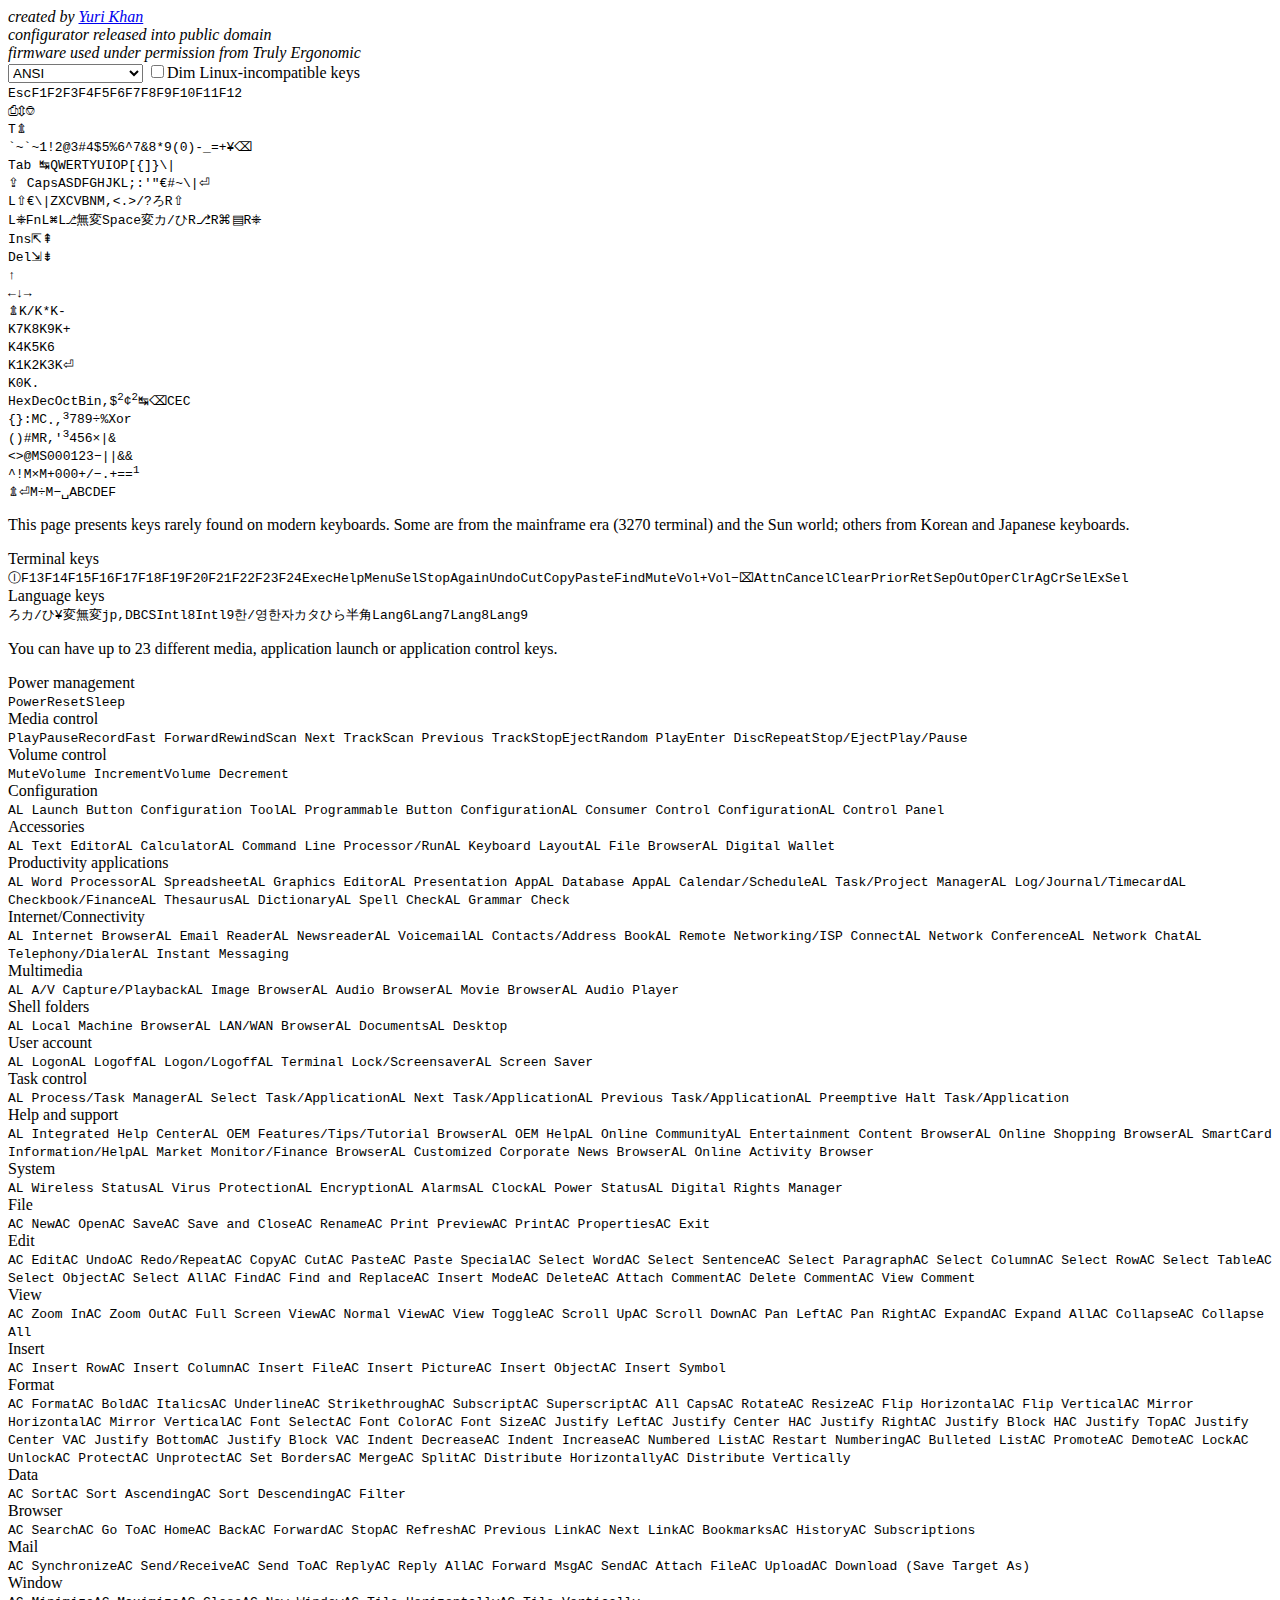
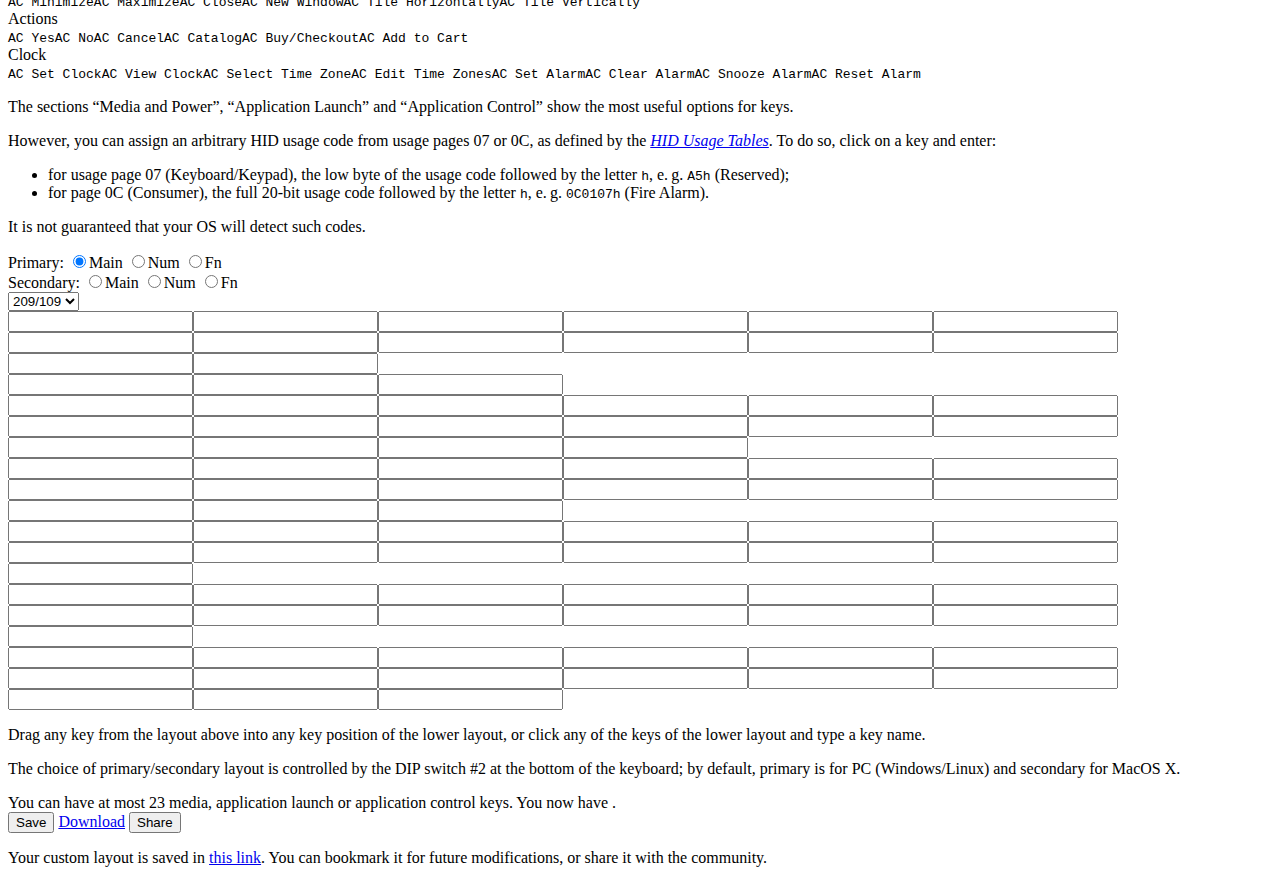
==== configurator/index.html @ a3aaa479 "Change keycode of "半角/全角" key on JIS keyboard" ====
<!DOCTYPE html>
<html>
<head profile="http://www.w3.org/2005/10/profile">
<meta http-equiv="Content-Type" content="text/html; charset=utf-8" />
<title>TrulyErgonomic Configurator — v3yk firmware</title>
<link rel="stylesheet" type="text/css" href="styles.css" />
<link rel="icon" type="image/png" href="favicon.png" />
<script type="text/javascript" src="configurator.js"></script>
</head>
<body>
<address>created by <a href="yuri.v.khan@gmail.com">Yuri Khan</a><br />
configurator released into public domain<br />
firmware used under permission from Truly Ergonomic
</address>

<select id="layout">
	<option value="ansi" selected="selected">ANSI</option>
	<option value="iso">ISO</option>
	<option value="jis">JIS</option>
	<option value="keypad">Keypad</option>
	<option value="rare">Rare keys</option>
	<option value="media">Media and Power</option>
	<option value="al">Application Launch</option>
	<option value="ac">Application Control</option>
	<option value="exotic">Exotic needs</option>
</select>

<label><input type="checkbox" id="warn"/>Dim Linux-incompatible keys</label>

<div id="sources" class="ansi"><div id="warning-wrapper">
	<div id="kbd">
	<div id="fkeys" class="row">
		<div class="main"
			><kbd id="esc" class="dark" data-u="29">Esc</kbd
			><span class="spacer"></span
			><kbd data-u="3A">F1</kbd
			><kbd data-u="3B">F2</kbd
			><kbd data-u="3C">F3</kbd
			><kbd data-u="3D">F4</kbd
			><span class="spacer"></span
			><kbd class="dark" data-u="3E">F5</kbd
			><kbd class="dark" data-u="3F">F6</kbd
			><kbd class="dark" data-u="40">F7</kbd
			><kbd class="dark" data-u="41">F8</kbd
			><span class="spacer"></span
			><kbd data-u="42">F9</kbd
			><kbd data-u="43">F10</kbd
			><kbd data-u="44">F11</kbd
			><kbd data-u="45">F12</kbd
		></div>
		<div class="nav"
			><kbd class="dark" data-u="46">⎙</kbd
			><kbd class="dark" data-u="47">⇳</kbd
			><kbd class="dark" data-u="48">⎊</kbd
		></div>
		<div class="keypad"
			><kbd class="dark" data-u="DE">T⇭</kbd
			><kbd class="dark" data-u="AD"></kbd
			><kbd class="dark" data-u="AE"></kbd
		></div>
	</div>
	<div class="row">
		<div class="main">
			<div><kbd id="grave" class="ansi-iso" data-u="35">`~</kbd
				><kbd id="hankaku" class="dark jis-only" data-u="35">`~</kbd
				><kbd data-u="1E">1!</kbd
				><kbd data-u="1F">2@</kbd
				><kbd data-u="20">3#</kbd
				><kbd data-u="21">4$</kbd
				><kbd data-u="22">5%</kbd
				><kbd data-u="23">6^</kbd
				><kbd data-u="24">7&amp;</kbd
				><kbd data-u="25">8*</kbd
				><kbd data-u="26">9(</kbd
				><kbd data-u="27">0)</kbd
				><kbd data-u="2D">-_</kbd
				><kbd data-u="2E">=+</kbd
				><kbd id="yen" class="jis-only" data-u="89">¥</kbd
				><kbd class="dark" id="bksp" data-u="2A">⌫</kbd
			></div>
			<div><kbd class="dark" id="tab" data-u="2B">Tab ↹</kbd
				><kbd data-u="14">Q</kbd
				><kbd data-u="1A">W</kbd
				><kbd data-u="08">E</kbd
				><kbd data-u="15">R</kbd
				><kbd data-u="17">T</kbd
				><kbd data-u="1C">Y</kbd
				><kbd data-u="18">U</kbd
				><kbd data-u="0C">I</kbd
				><kbd data-u="12">O</kbd
				><kbd data-u="13">P</kbd
				><kbd data-u="2F">[{</kbd
				><kbd data-u="30">]}</kbd
				><kbd id="bksl-ansi" class="ansi-only" data-u="31">\|</kbd
			></div>
			<div><kbd class="dark" id="caps" data-u="39">⇪ Caps</kbd
				><kbd data-u="04">A</kbd
				><kbd data-u="16">S</kbd
				><kbd data-u="07">D</kbd
				><kbd data-u="09">F</kbd
				><kbd data-u="0A">G</kbd
				><kbd data-u="0B">H</kbd
				><kbd data-u="0D">J</kbd
				><kbd data-u="0E">K</kbd
				><kbd data-u="0F">L</kbd
				><kbd data-u="33">;:</kbd
				><kbd data-u="34">'&quot;</kbd
				><kbd id="euro1" class="iso-only" data-u="32">€#~</kbd
				><kbd id="bksl-jis" class="jis-only" data-u="31">\|</kbd
				><kbd class="dark" id="enter" data-u="28">⏎</kbd
			></div>
			<div><kbd class="dark" id="lsh" data-u="E1">L⇧</kbd
				><kbd id="euro2" class="iso-only" data-u="64">€\|</kbd
				><kbd data-u="1D">Z</kbd
				><kbd data-u="1B">X</kbd
				><kbd data-u="06">C</kbd
				><kbd data-u="19">V</kbd
				><kbd data-u="05">B</kbd
				><kbd data-u="11">N</kbd
				><kbd data-u="10">M</kbd
				><kbd data-u="36">,&lt;</kbd
				><kbd data-u="37">.&gt;</kbd
				><kbd data-u="38">/?</kbd
				><kbd id="ro" class="jis-only" data-u="87">ろ</kbd
				><kbd class="dark" id="rsh" data-u="E5">R⇧</kbd
			></div>
			<div
				><kbd class="dark" id="lctrl" data-u="E0">L⎈</kbd
				><kbd class="dark" id="fn" data-u="DF">Fn</kbd
				><kbd class="dark" id="lgui" data-u="E3">L⌘</kbd
				><kbd class="dark" id="lalt" data-u="E2">L⎇</kbd
				><kbd class="dark jis-only" id="muhen" data-u="8B">無変</kbd
				><kbd id="space" data-u="2C">Space</kbd
				><kbd class="dark jis-only" id="hen" data-u="8A">変</kbd
				><kbd class="dark jis-only" id="kana" data-u="88">カ/ひ</kbd
				><kbd class="dark" id="ralt" data-u="E6">R⎇</kbd
				><kbd class="dark" id="rgui" data-u="E7">R⌘</kbd
				><kbd class="dark" id="apps" data-u="65">▤</kbd
				><kbd class="dark" id="rctrl" data-u="E4">R⎈</kbd
			></div>
		</div>
		<div class="nav">
			<div><kbd class="dark" data-u="49">Ins</kbd
				><kbd class="dark" data-u="4A">⇱</kbd
				><kbd class="dark" data-u="4B">⇞</kbd
			></div>
			<div><kbd class="dark" data-u="4C">Del</kbd
				><kbd class="dark" data-u="4D">⇲</kbd
				><kbd class="dark" data-u="4E">⇟</kbd
			></div>
			<div></div>
			<div><kbd class="dark" id="up" data-u="52">↑</kbd
			></div>
			<div><kbd class="dark" data-u="50">←</kbd
				><kbd class="dark" data-u="51">↓</kbd
				><kbd class="dark" data-u="4F">→</kbd
			></div>
		</div>
		<div class="keypad">
			<div><kbd class="dark" data-u="53">⇭</kbd
				><kbd class="dark" data-u="54">K/</kbd
				><kbd class="dark" data-u="55">K*</kbd
				><kbd class="dark" data-u="56">K-</kbd
			></div>
			<div><kbd data-u="5F">K7</kbd
				><kbd data-u="60">K8</kbd
				><kbd data-u="61">K9</kbd
				><kbd class="dark" id="kplus" data-u="57">K+</kbd
			></div>
			<div><kbd data-u="5C">K4</kbd
				><kbd data-u="5D">K5</kbd
				><kbd data-u="5E">K6</kbd
			></div>
			<div><kbd data-u="59">K1</kbd
				><kbd data-u="5A">K2</kbd
				><kbd data-u="5B">K3</kbd
				><kbd class="dark" id="kenter" data-u="58">K⏎</kbd
			></div>
			<div><kbd id="k0" data-u="62">K0</kbd
				><kbd data-u="63">K.</kbd
			></div>
		</div>
	</div></div>
	<div id="keypad">
		<div><kbd class="dark" data-u="DD">Hex</kbd
			><kbd class="dark" data-u="DC">Dec</kbd
			><kbd class="dark" data-u="DB">Oct</kbd
			><kbd class="dark" data-u="DA">Bin</kbd
			><kbd data-u="85">,</kbd
			><kbd data-u="B4">$<sup>2</sup></kbd
			><kbd data-u="B5">¢<sup>2</sup></kbd
			><kbd class="dark" data-u="BA">↹</kbd
			><kbd class="red" data-u="BB">⌫</kbd
			><kbd class="red" data-u="D9">CE</kbd
			><kbd class="red" data-u="D8">C</kbd
		></div>
		<div><kbd data-u="B8">{</kbd
			><kbd data-u="B9">}</kbd
			><kbd data-u="CB">:</kbd
			><kbd class="dark" data-u="D2">MC</kbd
			><kbd data-u="B3">.,<sup>3</sup></kbd
			><kbd data-u="5F">7</kbd
			><kbd data-u="60">8</kbd
			><kbd data-u="61">9</kbd
			><kbd data-u="54">÷</kbd
			><kbd data-u="C4">%</kbd
			><kbd data-u="C2">Xor</kbd
		></div>
		<div><kbd data-u="B6">(</kbd
			><kbd data-u="B7">)</kbd
			><kbd data-u="CC">#</kbd
			><kbd class="dark" data-u="D1">MR</kbd
			><kbd data-u="B2">,'<sup>3</sup></kbd
			><kbd data-u="5C">4</kbd
			><kbd data-u="5D">5</kbd
			><kbd data-u="5E">6</kbd
			><kbd data-u="55">×</kbd
			><kbd data-u="C9">|</kbd
			><kbd data-u="C7">&amp;</kbd
		></div>
		<div><kbd data-u="C5">&lt;</kbd
			><kbd data-u="C6">&gt;</kbd
			><kbd data-u="CE">@</kbd
			><kbd class="dark" data-u="D0">MS</kbd
			><kbd data-u="B1">000</kbd
			><kbd data-u="59">1</kbd
			><kbd data-u="5A">2</kbd
			><kbd data-u="5B">3</kbd
			><kbd data-u="56">−</kbd
			><kbd data-u="CA">||</kbd
			><kbd data-u="C8">&amp;&amp;</kbd
		></div>
		<div><kbd data-u="C3">^</kbd
			><kbd data-u="CF">!</kbd
			><kbd class="dark" data-u="D5">M×</kbd
			><kbd class="dark" data-u="D3">M+</kbd
			><kbd data-u="B0">00</kbd
			><kbd data-u="62">0</kbd
			><kbd data-u="D7">+/−</kbd
			><kbd data-u="63">.</kbd
			><kbd data-u="57">+</kbd
			><kbd data-u="67">=</kbd
			><kbd data-u="86">=<sup>1</sup></kbd
		></div>
		<div><kbd class="dark" data-u="53">⇭</kbd
			><kbd class="dark" data-u="58">⏎</kbd
			><kbd class="dark" data-u="D6">M÷</kbd
			><kbd class="dark" data-u="D4">M−</kbd
			><kbd data-u="CD">␣</kbd
			><kbd data-u="BC">A</kbd
			><kbd data-u="BD">B</kbd
			><kbd data-u="BE">C</kbd
			><kbd data-u="BF">D</kbd
			><kbd data-u="C0">E</kbd
			><kbd data-u="C1">F</kbd
		></div>
	</div>
	<div id="rare">
		<p>This page presents keys rarely found on modern keyboards. Some are from the mainframe era (3270 terminal) and the Sun world; others from Korean and Japanese keyboards.</p>
		<section><header>Terminal keys</header>
		<kbd class="red" data-u="66">Ⓘ</kbd
		><kbd class="dark" data-u="68">F13</kbd
		><kbd class="dark" data-u="69">F14</kbd
		><kbd class="dark" data-u="6A">F15</kbd
		><kbd class="dark" data-u="6B">F16</kbd
		><kbd class="dark" data-u="6C">F17</kbd
		><kbd class="dark" data-u="6D">F18</kbd
		><kbd class="dark" data-u="6E">F19</kbd
		><kbd class="dark" data-u="6F">F20</kbd
		><kbd class="dark" data-u="70">F21</kbd
		><kbd class="dark" data-u="71">F22</kbd
		><kbd class="dark" data-u="72">F23</kbd
		><kbd class="dark" data-u="73">F24</kbd
		><kbd class="dark" data-u="74">Exec</kbd
		><kbd class="dark" data-u="75">Help</kbd
		><kbd class="dark" data-u="76">Menu</kbd
		><kbd class="dark" data-u="77">Sel</kbd
		><kbd class="dark" data-u="78">Stop</kbd
		><kbd class="dark" data-u="79">Again</kbd
		><kbd class="dark" data-u="7A">Undo</kbd
		><kbd class="dark" data-u="7B">Cut</kbd
		><kbd class="dark" data-u="7C">Copy</kbd
		><kbd class="dark" data-u="7D">Paste</kbd
		><kbd class="dark" data-u="7E">Find</kbd
		><kbd class="dark" data-u="7F">Mute</kbd
		><kbd class="dark" data-u="80">Vol+</kbd
		><kbd class="dark" data-u="81">Vol−</kbd
		><kbd class="dark" data-u="99">⌧</kbd
		><kbd class="dark" data-u="9A">Attn</kbd
		><kbd class="dark" data-u="9B">Cancel</kbd
		><kbd class="dark" data-u="9C">Clear</kbd
		><kbd class="dark" data-u="9D">Prior</kbd
		><kbd class="dark" data-u="9E">Ret</kbd
		><kbd class="dark" data-u="9F">Sep</kbd
		><kbd class="dark" data-u="A0">Out</kbd
		><kbd class="dark" data-u="A1">Oper</kbd
		><kbd class="dark" data-u="A2">ClrAg</kbd
		><kbd class="dark" data-u="A3">CrSel</kbd
		><kbd class="dark" data-u="A4">ExSel</kbd
		></section><section><header>Language keys</header>
		<kbd data-u="87">ろ</kbd
		><kbd class="dark" data-u="88">カ/ひ</kbd
		><kbd data-u="89">¥</kbd
		><kbd class="dark" data-u="8A">変</kbd
		><kbd class="dark" data-u="8B">無変</kbd
		><kbd data-u="8C">jp,</kbd
		><kbd class="dark" data-u="8D">DBCS</kbd
		><kbd class="dark" data-u="8E">Intl8</kbd
		><kbd class="dark" data-u="8F">Intl9</kbd
		><kbd class="dark" data-u="90">한/영</kbd
		><kbd class="dark" data-u="91">한자</kbd
		><kbd class="dark" data-u="92">カタ</kbd
		><kbd class="dark" data-u="93">ひら</kbd
		><kbd class="dark" data-u="94">半角</kbd
		><kbd class="dark" data-u="95">Lang6</kbd
		><kbd class="dark" data-u="96">Lang7</kbd
		><kbd class="dark" data-u="97">Lang8</kbd
		><kbd class="dark" data-u="98">Lang9</kbd
		></section>
	</div>
	<div id="media-note">
		<p>You can have up to 23 different media, application launch or application control keys.</p>
	</div>
	<div id="media">
		<section><header>Power management</header>
		<kbd class="red" data-u="0C0030">Power</kbd
		><kbd class="red" data-u="0C0031">Reset</kbd
		><kbd class="red" data-u="0C0032">Sleep</kbd
		></section><section><header>Media control</header>
		<kbd data-u="0C00B0">Play</kbd
		><kbd data-u="0C00B1">Pause</kbd
		><kbd data-u="0C00B2">Record</kbd
		><kbd data-u="0C00B3">Fast Forward</kbd
		><kbd data-u="0C00B4">Rewind</kbd
		><kbd data-u="0C00B5">Scan Next Track</kbd
		><kbd data-u="0C00B6">Scan Previous Track</kbd
		><kbd data-u="0C00B7">Stop</kbd
		><kbd data-u="0C00B8">Eject</kbd
		><kbd data-u="0C00B9">Random Play</kbd
		><kbd data-u="0C00BB">Enter Disc</kbd
		><kbd data-u="0C00BC">Repeat</kbd
		><kbd data-u="0C00CC">Stop/Eject</kbd
		><kbd data-u="0C00CD">Play/Pause</kbd
		></section><section><header>Volume control</header>
		<kbd data-u="0C00E2">Mute</kbd
		><kbd data-u="0C00E9">Volume Increment</kbd
		><kbd data-u="0C00EA">Volume Decrement</kbd
		></section>
	</div>
	<div id="al">
		<section><header>Configuration</header>
		<kbd data-u="0C0181">AL Launch Button Configuration Tool</kbd
		><kbd data-u="0C0182">AL Programmable Button Configuration</kbd
		><kbd data-u="0C0183">AL Consumer Control Configuration</kbd
		><kbd data-u="0C019F">AL Control Panel</kbd
		></section><section><header>Accessories</header>
		<kbd data-u="0C0185">AL Text Editor</kbd
		><kbd data-u="0C0192">AL Calculator</kbd
		><kbd data-u="0C01A0">AL Command Line Processor/Run</kbd
		><kbd data-u="0C01AE">AL Keyboard Layout</kbd
		><kbd data-u="0C01B4">AL File Browser</kbd
		><kbd data-u="0C01BA">AL Digital Wallet</kbd
		></section><section><header>Productivity applications</header>
		<kbd data-u="0C0184">AL Word Processor</kbd
		><kbd data-u="0C0186">AL Spreadsheet</kbd
		><kbd data-u="0C0187">AL Graphics Editor</kbd
		><kbd data-u="0C0188">AL Presentation App</kbd
		><kbd data-u="0C0189">AL Database App</kbd
		><kbd data-u="0C018E">AL Calendar/Schedule</kbd
		><kbd data-u="0C018F">AL Task/Project Manager</kbd
		><kbd data-u="0C0190">AL Log/Journal/Timecard</kbd
		><kbd data-u="0C0191">AL Checkbook/Finance</kbd
		><kbd data-u="0C01A8">AL Thesaurus</kbd
		><kbd data-u="0C01A9">AL Dictionary</kbd
		><kbd data-u="0C01AB">AL Spell Check</kbd
		><kbd data-u="0C01AC">AL Grammar Check</kbd
		></section><section><header>Internet/Connectivity</header>
		<kbd data-u="0C0196">AL Internet Browser</kbd
		><kbd data-u="0C018A">AL Email Reader</kbd
		><kbd data-u="0C018B">AL Newsreader</kbd
		><kbd data-u="0C018C">AL Voicemail</kbd
		><kbd data-u="0C018D">AL Contacts/Address Book</kbd
		><kbd data-u="0C0197">AL Remote Networking/ISP Connect</kbd
		><kbd data-u="0C0198">AL Network Conference</kbd
		><kbd data-u="0C0199">AL Network Chat</kbd
		><kbd data-u="0C019A">AL Telephony/Dialer</kbd
		><kbd data-u="0C01BC">AL Instant Messaging</kbd
		></section><section><header>Multimedia</header>
		<kbd data-u="0C0193">AL A/V Capture/Playback</kbd
		><kbd data-u="0C01B6">AL Image Browser</kbd
		><kbd data-u="0C01B7">AL Audio Browser</kbd
		><kbd data-u="0C01B8">AL Movie Browser</kbd
		><kbd data-u="0C01C6">AL Audio Player</kbd	  
		></section><section><header>Shell folders</header>
		<kbd data-u="0C0194">AL Local Machine Browser</kbd
		><kbd data-u="0C0195">AL LAN/WAN Browser</kbd
		><kbd data-u="0C01A7">AL Documents</kbd
		><kbd data-u="0C01AA">AL Desktop</kbd
		></section><section><header>User account</header>
		<kbd data-u="0C019B">AL Logon</kbd
		><kbd data-u="0C019C">AL Logoff</kbd
		><kbd data-u="0C019D">AL Logon/Logoff</kbd
		><kbd data-u="0C019E">AL Terminal Lock/Screensaver</kbd
		><kbd data-u="0C01B1">AL Screen Saver</kbd
		></section><section><header>Task control</header>
		<kbd data-u="0C01A1">AL Process/Task Manager</kbd
		><kbd data-u="0C01A2">AL Select Task/Application</kbd
		><kbd data-u="0C01A3">AL Next Task/Application</kbd
		><kbd data-u="0C01A4">AL Previous Task/Application</kbd
		><kbd data-u="0C01A5">AL Preemptive Halt Task/Application</kbd
		></section><section><header>Help and support</header>
		<kbd data-u="0C01A6">AL Integrated Help Center</kbd
		><kbd data-u="0C01BD">AL OEM Features/Tips/Tutorial Browser</kbd
		><kbd data-u="0C01BE">AL OEM Help</kbd
		><kbd data-u="0C01BF">AL Online Community</kbd
		><kbd data-u="0C01C0">AL Entertainment Content Browser</kbd
		><kbd data-u="0C01C1">AL Online Shopping Browser</kbd
		><kbd data-u="0C01C2">AL SmartCard Information/Help</kbd
		><kbd data-u="0C01C3">AL Market Monitor/Finance Browser</kbd
		><kbd data-u="0C01C4">AL Customized Corporate News Browser</kbd
		><kbd data-u="0C01C5">AL Online Activity Browser</kbd
		></section><section><header>System</header>
		<kbd data-u="0C01AD">AL Wireless Status</kbd
		><kbd data-u="0C01AF">AL Virus Protection</kbd
		><kbd data-u="0C01B0">AL Encryption</kbd
		><kbd data-u="0C01B2">AL Alarms</kbd
		><kbd data-u="0C01B3">AL Clock</kbd
		><kbd data-u="0C01B5">AL Power Status</kbd
		><kbd data-u="0C01B9">AL Digital Rights Manager</kbd
		></section>
	</div>
	<div id="ac">
		<section><header>File</header>
		<kbd data-u="0C0201">AC New</kbd
		><kbd data-u="0C0202">AC Open</kbd
		><kbd data-u="0C0207">AC Save</kbd
		><kbd data-u="0C0297">AC Save and Close</kbd
		><kbd data-u="0C0298">AC Rename</kbd
		><kbd data-u="0C0267">AC Print Preview</kbd
		><kbd data-u="0C0208">AC Print</kbd
		><kbd data-u="0C0209">AC Properties</kbd
		><kbd data-u="0C0204">AC Exit</kbd
		></section><section><header>Edit</header>
		<kbd data-u="0C023D">AC Edit</kbd
		><kbd data-u="0C021A">AC Undo</kbd
		><kbd data-u="0C0279">AC Redo/Repeat</kbd
		><kbd data-u="0C021B">AC Copy</kbd
		><kbd data-u="0C021C">AC Cut</kbd
		><kbd data-u="0C021D">AC Paste</kbd
		><kbd data-u="0C0268">AC Paste Special</kbd
		><kbd data-u="0C0272">AC Select Word</kbd
		><kbd data-u="0C0273">AC Select Sentence</kbd
		><kbd data-u="0C0274">AC Select Paragraph</kbd
		><kbd data-u="0C0275">AC Select Column</kbd
		><kbd data-u="0C0276">AC Select Row</kbd
		><kbd data-u="0C0277">AC Select Table</kbd
		><kbd data-u="0C0278">AC Select Object</kbd
		><kbd data-u="0C021E">AC Select All</kbd
		><kbd data-u="0C021F">AC Find</kbd
		><kbd data-u="0C0220">AC Find and Replace</kbd
		><kbd data-u="0C0269">AC Insert Mode</kbd
		><kbd data-u="0C026A">AC Delete</kbd
		><kbd data-u="0C026F">AC Attach Comment</kbd
		><kbd data-u="0C0270">AC Delete Comment</kbd
		><kbd data-u="0C0271">AC View Comment</kbd
		></section><section><header>View</header>
		<kbd data-u="0C022D">AC Zoom In</kbd
		><kbd data-u="0C022E">AC Zoom Out</kbd
		><kbd data-u="0C0230">AC Full Screen View</kbd
		><kbd data-u="0C0231">AC Normal View</kbd
		><kbd data-u="0C0232">AC View Toggle</kbd
		><kbd data-u="0C0233">AC Scroll Up</kbd
		><kbd data-u="0C0234">AC Scroll Down</kbd
		><kbd data-u="0C0236">AC Pan Left</kbd
		><kbd data-u="0C0237">AC Pan Right</kbd
		><kbd data-u="0C0263">AC Expand</kbd
		><kbd data-u="0C0264">AC Expand All</kbd
		><kbd data-u="0C0265">AC Collapse</kbd
		><kbd data-u="0C0266">AC Collapse All</kbd
		></section><section><header>Insert</header>
		<kbd data-u="0C0291">AC Insert Row</kbd
		><kbd data-u="0C0292">AC Insert Column</kbd
		><kbd data-u="0C0293">AC Insert File</kbd
		><kbd data-u="0C0294">AC Insert Picture</kbd
		><kbd data-u="0C0295">AC Insert Object</kbd
		><kbd data-u="0C0296">AC Insert Symbol</kbd
		></section><section><header>Format</header>
		<kbd data-u="0C023C">AC Format</kbd
		><kbd data-u="0C023E">AC Bold</kbd
		><kbd data-u="0C023F">AC Italics</kbd
		><kbd data-u="0C0240">AC Underline</kbd
		><kbd data-u="0C0241">AC Strikethrough</kbd
		><kbd data-u="0C0242">AC Subscript</kbd
		><kbd data-u="0C0243">AC Superscript</kbd
		><kbd data-u="0C0244">AC All Caps</kbd
		><kbd data-u="0C0245">AC Rotate</kbd
		><kbd data-u="0C0246">AC Resize</kbd
		><kbd data-u="0C0247">AC Flip Horizontal</kbd
		><kbd data-u="0C0248">AC Flip Vertical</kbd
		><kbd data-u="0C0249">AC Mirror Horizontal</kbd
		><kbd data-u="0C024A">AC Mirror Vertical</kbd
		><kbd data-u="0C024B">AC Font Select</kbd
		><kbd data-u="0C024C">AC Font Color</kbd
		><kbd data-u="0C024D">AC Font Size</kbd
		><kbd data-u="0C024E">AC Justify Left</kbd
		><kbd data-u="0C024F">AC Justify Center H</kbd
		><kbd data-u="0C0250">AC Justify Right</kbd
		><kbd data-u="0C0251">AC Justify Block H</kbd
		><kbd data-u="0C0252">AC Justify Top</kbd
		><kbd data-u="0C0253">AC Justify Center V</kbd
		><kbd data-u="0C0254">AC Justify Bottom</kbd
		><kbd data-u="0C0255">AC Justify Block V</kbd
		><kbd data-u="0C0256">AC Indent Decrease</kbd
		><kbd data-u="0C0257">AC Indent Increase</kbd
		><kbd data-u="0C0258">AC Numbered List</kbd
		><kbd data-u="0C0259">AC Restart Numbering</kbd
		><kbd data-u="0C025A">AC Bulleted List</kbd
		><kbd data-u="0C025B">AC Promote</kbd
		><kbd data-u="0C025C">AC Demote</kbd
		><kbd data-u="0C026B">AC Lock</kbd
		><kbd data-u="0C026C">AC Unlock</kbd
		><kbd data-u="0C026D">AC Protect</kbd
		><kbd data-u="0C026E">AC Unprotect</kbd
		><kbd data-u="0C0290">AC Set Borders</kbd
		><kbd data-u="0C0299">AC Merge</kbd
		><kbd data-u="0C029A">AC Split</kbd
		><kbd data-u="0C029B">AC Distribute Horizontally</kbd
		><kbd data-u="0C029C">AC Distribute Vertically</kbd
		></section><section><header>Data</header>
		<kbd data-u="0C027A">AC Sort</kbd
		><kbd data-u="0C027B">AC Sort Ascending</kbd
		><kbd data-u="0C027C">AC Sort Descending</kbd
		><kbd data-u="0C027D">AC Filter</kbd
		></section><section><header>Browser</header>
		<kbd data-u="0C0221">AC Search</kbd
		><kbd data-u="0C0222">AC Go To</kbd
		><kbd data-u="0C0223">AC Home</kbd
		><kbd data-u="0C0224">AC Back</kbd
		><kbd data-u="0C0225">AC Forward</kbd
		><kbd data-u="0C0226">AC Stop</kbd
		><kbd data-u="0C0227">AC Refresh</kbd
		><kbd data-u="0C0228">AC Previous Link</kbd
		><kbd data-u="0C0229">AC Next Link</kbd
		><kbd data-u="0C022A">AC Bookmarks</kbd
		><kbd data-u="0C022B">AC History</kbd
		><kbd data-u="0C022C">AC Subscriptions</kbd
		></section><section><header>Mail</header>
		<kbd data-u="0C0286">AC Synchronize</kbd
		><kbd data-u="0C0287">AC Send/Receive</kbd
		><kbd data-u="0C0288">AC Send To</kbd
		><kbd data-u="0C0289">AC Reply</kbd
		><kbd data-u="0C028A">AC Reply All</kbd
		><kbd data-u="0C028B">AC Forward Msg</kbd
		><kbd data-u="0C028C">AC Send</kbd
		><kbd data-u="0C028D">AC Attach File</kbd
		><kbd data-u="0C028E">AC Upload</kbd
		><kbd data-u="0C028F">AC Download (Save Target As)</kbd
		></section><section><header>Window</header>
		<kbd data-u="0C0206">AC Minimize</kbd
		><kbd data-u="0C0205">AC Maximize</kbd
		><kbd data-u="0C0203">AC Close</kbd
		><kbd data-u="0C0239">AC New Window</kbd
		><kbd data-u="0C023A">AC Tile Horizontally</kbd
		><kbd data-u="0C023B">AC Tile Vertically</kbd
		></section><section><header>Actions</header>
		<kbd data-u="0C025D">AC Yes</kbd
		><kbd data-u="0C025E">AC No</kbd
		><kbd data-u="0C025F">AC Cancel</kbd
		><kbd data-u="0C0260">AC Catalog</kbd
		><kbd data-u="0C0261">AC Buy/Checkout</kbd
		><kbd data-u="0C0262">AC Add to Cart</kbd
		></section><section><header>Clock</header>
		<kbd data-u="0C027E">AC Set Clock</kbd
		><kbd data-u="0C027F">AC View Clock</kbd
		><kbd data-u="0C0280">AC Select Time Zone</kbd
		><kbd data-u="0C0281">AC Edit Time Zones</kbd
		><kbd data-u="0C0282">AC Set Alarm</kbd
		><kbd data-u="0C0283">AC Clear Alarm</kbd
		><kbd data-u="0C0284">AC Snooze Alarm</kbd
		><kbd data-u="0C0285">AC Reset Alarm</kbd
		></section>
	</div>
	<div id="exotic">
		<p>The sections “Media and Power”, “Application Launch” and “Application Control” show the most useful options for keys.</p>
		<p>However, you can assign an arbitrary HID usage code from usage pages 07 or 0C, as defined by the <a href="http://www.usb.org/developers/docs/hidpage/#Usage_Tables"><cite>HID Usage Tables</cite></a>. To do so, click on a key and enter:</p>
		<ul>
			<li>for usage page 07 (Keyboard/Keypad), the low byte of the usage code followed by the letter <code>h</code>, e.&thinsp;g. <code>A5h</code> (Reserved);</li>
			<li>for page 0C (Consumer), the full 20-bit usage code followed by the letter <code>h</code>, e.&thinsp;g. <code>0C0107h</code> (Fire Alarm).</li>
		</ul>
		<p>It is not guaranteed that your OS will detect such codes.</p>
	</div>
</div></div>
<div id="targets" class="m209"><div id="teck">
	<div id="layer-selector">
		<div id="pc">Primary:
			<label><input type="radio" name="layer" value="0" checked="checked" />Main</label>
			<label><input type="radio" name="layer" value="1" />Num</label>
			<label><input type="radio" name="layer" value="2" />Fn</label>
		</div>
		<div id="mac">Secondary:
			<label><input type="radio" name="layer" value="3" />Main</label>
			<label><input type="radio" name="layer" value="4" />Num</label>
			<label><input type="radio" name="layer" value="5" />Fn</label>
		</div>
		<select id="model">
			<option value="209" selected="selected">209/109</option>
			<option value="207">207</option>
			<option value="105">104/105</option>
		</select>
	</div>
	<div id="t-keys">
	<div id="t-fkeys"
		><input id="t-esc"
		/><span class="spacer"></span
		><input id="t-f1"
		/><input id="t-f2"
		/><input id="t-f3"
		/><input id="t-f4"
		/><span class="spacer"></span
		><input id="t-f5"
		/><input id="t-f6"
		/><input id="t-f7"
		/><input id="t-f8"
		/><span class="spacer"></span
		><input id="t-f9"
		/><input id="t-f10"
		/><input id="t-f11"
		/><input id="t-f12"
		/><span class="spacer"></span
		><input id="t-del"
		/><br
		/><input id="t-caps"
		/><input id="t-fn"
		/><input id="t-num"
	/></div>
	<div class="stagger-0"
		><input id="t-euro2"
		/><input id="t-grave"
		/><input id="t-minus105"
		/><input id="t-1"
		/><input id="t-2"
		/><input id="t-3"
		/><input id="t-4"
		/><input id="t-5"
		/><input id="t-gui"
		/><input id="t-6"
		/><input id="t-7"
		/><input id="t-8"
		/><input id="t-9"
		/><input id="t-0"
		/><input id="t-minus"
		/><input id="t-equal"
	/></div>
	<div class="stagger-1"
		><input id="t-bksl"
		/><input id="t-slash"
		/><input id="t-q"
		/><input id="t-w"
		/><input id="t-e"
		/><input id="t-r"
		/><input id="t-t"
		/><input id="t-hen"
		/><input id="t-y"
		/><input id="t-u"
		/><input id="t-i"
		/><input id="t-o"
		/><input id="t-p"
		/><input id="t-bra"
		/><input id="t-ket"
	/></div>
	<div class="stagger-2"
		><input id="t-lsh"
		/><input id="t-a"
		/><input id="t-s"
		/><input id="t-d"
		/><input id="t-f"
		/><input id="t-g"
		/><input id="t-tab"
		/><input id="t-h"
		/><input id="t-j"
		/><input id="t-k"
		/><input id="t-l"
		/><input id="t-semi"
		/><input id="t-rsh"
	/></div>
	<div class="stagger-2"
		><input id="t-lctrl"
		/><input id="t-z"
		/><input id="t-x"
		/><input id="t-c"
		/><input id="t-v"
		/><input id="t-b"
		/><input id="t-bksp"
		/><input id="t-n"
		/><input id="t-m"
		/><input id="t-comma"
		/><input id="t-dot"
		/><input id="t-quote"
		/><input id="t-rctrl"
	/></div>
	<div
		><input id="t-lblank"
		/><input id="t-lalt"
		/><span class="cross"
			><input id="t-home"
			/><span class="stack"
			><input id="t-pgup"
			/><input id="t-pgdn"
			/></span
			><input id="t-end"
			/></span
		><input id="t-apps"
		/><input id="t-enter"
		/><input id="t-space"
		/><span class="cross"
			><input id="t-left"
			/><span class="stack"
			><input id="t-up"
			/><input id="t-down"
			/></span
			><input id="t-right"
		/></span
		><input id="t-ralt"
		/><input id="t-rblank"
	/></div>
	</div>
</div>
<div id="notes">
	<p>Drag any key from the layout above into any key position of the lower layout, or click any of the keys of the lower layout and type a key name.</p>
	<p>The choice of primary/secondary layout is controlled by the DIP switch #2 at the bottom of the keyboard; by default, primary is for PC (Windows/Linux) and secondary for MacOS X.</p>
</div></div>
<form>
	<div id="too-many-media-keys" class="hidden warning">You can have at most 23 media, application launch or application control keys. You now have <span id="media-key-count"></span>.</div>
	<button id="download">Save</button>
	<a href="#" id="download-link" class="hidden">Download</a>
	<button id="share">Share</button>
	<p id="share-help" class="hidden">Your custom layout is saved in <a href="#" id="share-link">this link</a>. You can bookmark it for future modifications, or share it with the community.</p>
</form>
</body>
</html>
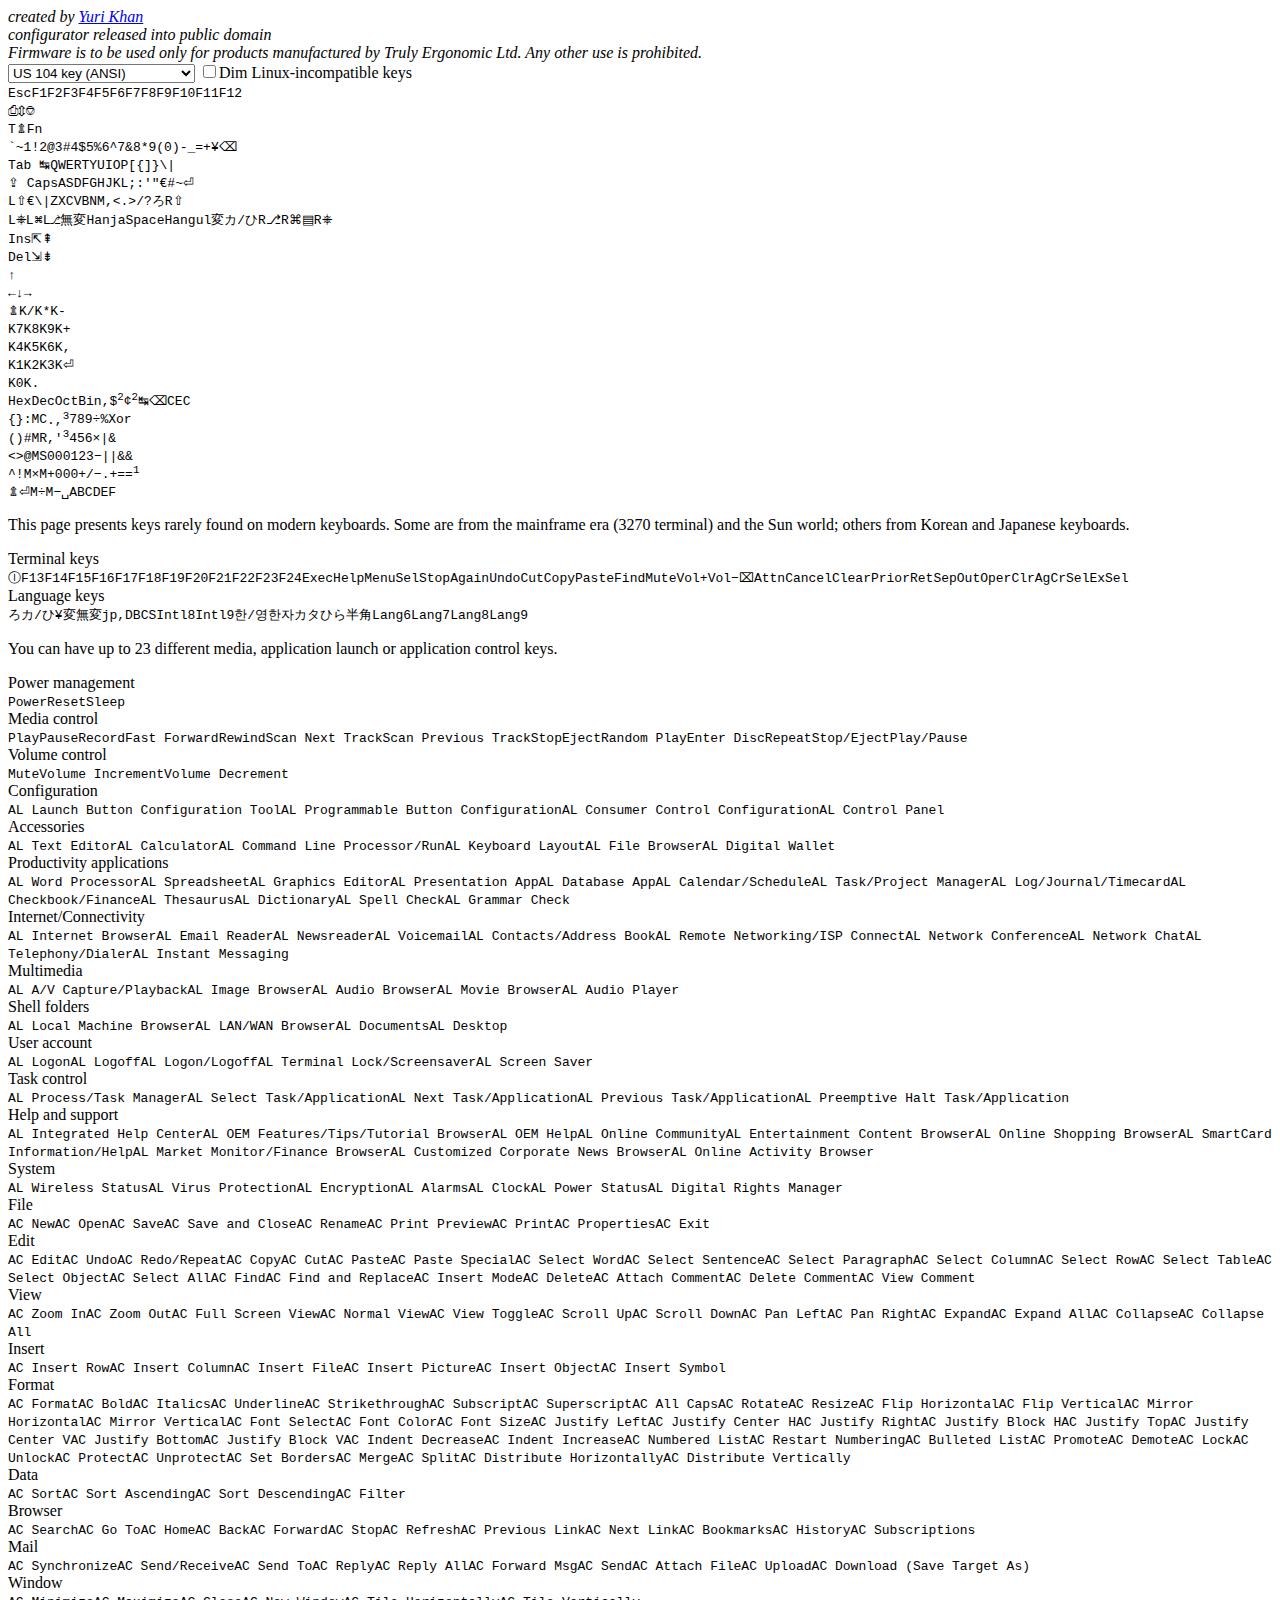
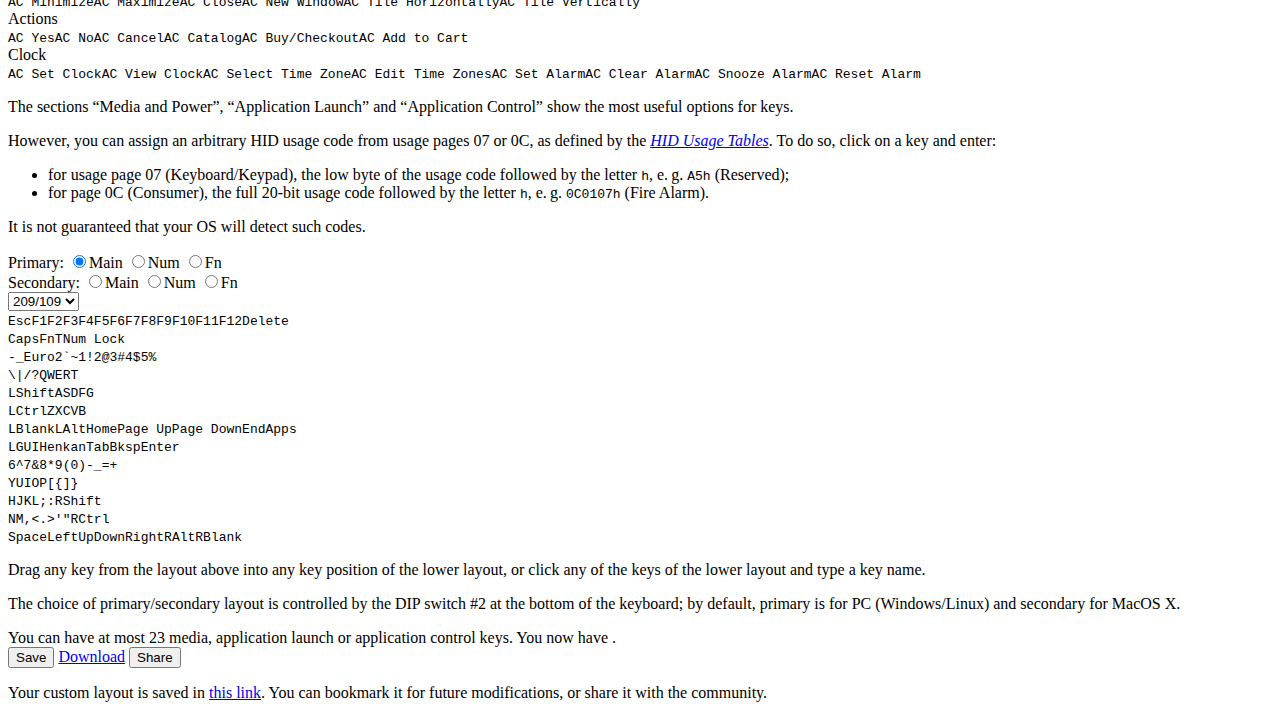
==== commit 1e5df10e: "Update firmware terms of use on request from Truly Ergonomic" ====
--- a/configurator/index.html
+++ b/configurator/index.html
@@ -10,13 +10,15 @@
 <body>
 <address>created by <a href="yuri.v.khan@gmail.com">Yuri Khan</a><br />
 configurator released into public domain<br />
-firmware used under permission from Truly Ergonomic
+Firmware is to be used only for products manufactured by Truly Ergonomic Ltd. Any other use is prohibited.
 </address>
 
 <select id="layout">
-	<option value="ansi" selected="selected">ANSI</option>
-	<option value="iso">ISO</option>
-	<option value="jis">JIS</option>
+	<option value="ansi" selected="selected">US 104 key (ANSI)</option>
+	<option value="iso">Europe 105 key (ISO)</option>
+	<option value="ko">Korean 106 key (Dubeolsik)</option>
+	<option value="abnt">Brazilian 107 key (ABNT-2)</option>
+	<option value="jis">Japanese 109 key (JIS)</option>
 	<option value="keypad">Keypad</option>
 	<option value="rare">Rare keys</option>
 	<option value="media">Media and Power</option>
@@ -28,232 +30,235 @@
 <label><input type="checkbox" id="warn"/>Dim Linux-incompatible keys</label>
 
 <div id="sources" class="ansi"><div id="warning-wrapper">
+	<div id="sized">
 	<div id="kbd">
 	<div id="fkeys" class="row">
 		<div class="main"
-			><kbd id="esc" class="dark" data-u="29">Esc</kbd
+			><kbd id="s-esc" class="dark" data-u="29">Esc</kbd
 			><span class="spacer"></span
-			><kbd data-u="3A">F1</kbd
-			><kbd data-u="3B">F2</kbd
-			><kbd data-u="3C">F3</kbd
-			><kbd data-u="3D">F4</kbd
+			><kbd id="s-f1" data-u="3A">F1</kbd
+			><kbd id="s-f2" data-u="3B">F2</kbd
+			><kbd id="s-f3" data-u="3C">F3</kbd
+			><kbd id="s-f4" data-u="3D">F4</kbd
 			><span class="spacer"></span
-			><kbd class="dark" data-u="3E">F5</kbd
-			><kbd class="dark" data-u="3F">F6</kbd
-			><kbd class="dark" data-u="40">F7</kbd
-			><kbd class="dark" data-u="41">F8</kbd
+			><kbd id="s-f5" class="dark" data-u="3E">F5</kbd
+			><kbd id="s-f6" class="dark" data-u="3F">F6</kbd
+			><kbd id="s-f7" class="dark" data-u="40">F7</kbd
+			><kbd id="s-f8" class="dark" data-u="41">F8</kbd
 			><span class="spacer"></span
-			><kbd data-u="42">F9</kbd
-			><kbd data-u="43">F10</kbd
-			><kbd data-u="44">F11</kbd
-			><kbd data-u="45">F12</kbd
+			><kbd id="s-f9" data-u="42">F9</kbd
+			><kbd id="s-f10" data-u="43">F10</kbd
+			><kbd id="s-f11" data-u="44">F11</kbd
+			><kbd id="s-f12" data-u="45">F12</kbd
 		></div>
 		<div class="nav"
-			><kbd class="dark" data-u="46">⎙</kbd
-			><kbd class="dark" data-u="47">⇳</kbd
-			><kbd class="dark" data-u="48">⎊</kbd
+			><kbd id="s-prtscr" class="dark" data-u="46">⎙</kbd
+			><kbd id="s-scroll" class="dark" data-u="47">⇳</kbd
+			><kbd id="s-pause" class="dark" data-u="48">⎊</kbd
 		></div>
 		<div class="keypad"
-			><kbd class="dark" data-u="DE">T⇭</kbd
-			><kbd class="dark" data-u="AD"></kbd
-			><kbd class="dark" data-u="AE"></kbd
+			><kbd id="s-tnum" class="dark" data-u="DE">T⇭</kbd
+			><kbd id="s-winpause" class="dark" data-u="AD"></kbd
+			><kbd id="s-break" class="dark" data-u="AE"></kbd
+			><kbd id="s-fn" class="dark" data-u="DF">Fn</kbd
 		></div>
 	</div>
 	<div class="row">
 		<div class="main">
-			<div><kbd id="grave" class="ansi-iso" data-u="35">`~</kbd
-				><kbd id="hankaku" class="dark jis-only" data-u="35">`~</kbd
-				><kbd data-u="1E">1!</kbd
-				><kbd data-u="1F">2@</kbd
-				><kbd data-u="20">3#</kbd
-				><kbd data-u="21">4$</kbd
-				><kbd data-u="22">5%</kbd
-				><kbd data-u="23">6^</kbd
-				><kbd data-u="24">7&amp;</kbd
-				><kbd data-u="25">8*</kbd
-				><kbd data-u="26">9(</kbd
-				><kbd data-u="27">0)</kbd
-				><kbd data-u="2D">-_</kbd
-				><kbd data-u="2E">=+</kbd
-				><kbd id="yen" class="jis-only" data-u="89">¥</kbd
-				><kbd class="dark" id="bksp" data-u="2A">⌫</kbd
-			></div>
-			<div><kbd class="dark" id="tab" data-u="2B">Tab ↹</kbd
-				><kbd data-u="14">Q</kbd
-				><kbd data-u="1A">W</kbd
-				><kbd data-u="08">E</kbd
-				><kbd data-u="15">R</kbd
-				><kbd data-u="17">T</kbd
-				><kbd data-u="1C">Y</kbd
-				><kbd data-u="18">U</kbd
-				><kbd data-u="0C">I</kbd
-				><kbd data-u="12">O</kbd
-				><kbd data-u="13">P</kbd
-				><kbd data-u="2F">[{</kbd
-				><kbd data-u="30">]}</kbd
-				><kbd id="bksl-ansi" class="ansi-only" data-u="31">\|</kbd
-			></div>
-			<div><kbd class="dark" id="caps" data-u="39">⇪ Caps</kbd
-				><kbd data-u="04">A</kbd
-				><kbd data-u="16">S</kbd
-				><kbd data-u="07">D</kbd
-				><kbd data-u="09">F</kbd
-				><kbd data-u="0A">G</kbd
-				><kbd data-u="0B">H</kbd
-				><kbd data-u="0D">J</kbd
-				><kbd data-u="0E">K</kbd
-				><kbd data-u="0F">L</kbd
-				><kbd data-u="33">;:</kbd
-				><kbd data-u="34">'&quot;</kbd
-				><kbd id="euro1" class="iso-only" data-u="32">€#~</kbd
-				><kbd id="bksl-jis" class="jis-only" data-u="31">\|</kbd
-				><kbd class="dark" id="enter" data-u="28">⏎</kbd
-			></div>
-			<div><kbd class="dark" id="lsh" data-u="E1">L⇧</kbd
-				><kbd id="euro2" class="iso-only" data-u="64">€\|</kbd
-				><kbd data-u="1D">Z</kbd
-				><kbd data-u="1B">X</kbd
-				><kbd data-u="06">C</kbd
-				><kbd data-u="19">V</kbd
-				><kbd data-u="05">B</kbd
-				><kbd data-u="11">N</kbd
-				><kbd data-u="10">M</kbd
-				><kbd data-u="36">,&lt;</kbd
-				><kbd data-u="37">.&gt;</kbd
-				><kbd data-u="38">/?</kbd
-				><kbd id="ro" class="jis-only" data-u="87">ろ</kbd
-				><kbd class="dark" id="rsh" data-u="E5">R⇧</kbd
+			<div><kbd id="s-grave" data-u="35">`~</kbd
+				><kbd id="s-1" data-u="1E">1!</kbd
+				><kbd id="s-2" data-u="1F">2@</kbd
+				><kbd id="s-3" data-u="20">3#</kbd
+				><kbd id="s-4" data-u="21">4$</kbd
+				><kbd id="s-5" data-u="22">5%</kbd
+				><kbd id="s-6" data-u="23">6^</kbd
+				><kbd id="s-7" data-u="24">7&amp;</kbd
+				><kbd id="s-8" data-u="25">8*</kbd
+				><kbd id="s-9" data-u="26">9(</kbd
+				><kbd id="s-0" data-u="27">0)</kbd
+				><kbd id="s-minus" data-u="2D">-_</kbd
+				><kbd id="s-equal" data-u="2E">=+</kbd
+				><kbd id="s-yen" data-u="89">¥</kbd
+				><kbd id="s-bksp" class="dark" data-u="2A">⌫</kbd
+			></div>
+			<div><kbd id="s-tab" class="dark" data-u="2B">Tab ↹</kbd
+				><kbd id="s-q" data-u="14">Q</kbd
+				><kbd id="s-w" data-u="1A">W</kbd
+				><kbd id="s-e" data-u="08">E</kbd
+				><kbd id="s-r" data-u="15">R</kbd
+				><kbd id="s-t" data-u="17">T</kbd
+				><kbd id="s-y" data-u="1C">Y</kbd
+				><kbd id="s-u" data-u="18">U</kbd
+				><kbd id="s-i" data-u="0C">I</kbd
+				><kbd id="s-o" data-u="12">O</kbd
+				><kbd id="s-p" data-u="13">P</kbd
+				><kbd id="s-bra" data-u="2F">[{</kbd
+				><kbd id="s-ket" data-u="30">]}</kbd
+				><kbd id="s-bksl" data-u="31">\|</kbd
+			></div>
+			<div><kbd id="s-caps" class="dark" data-u="39">⇪ Caps</kbd
+				><kbd id="s-a" data-u="04">A</kbd
+				><kbd id="s-s" data-u="16">S</kbd
+				><kbd id="s-d" data-u="07">D</kbd
+				><kbd id="s-f" data-u="09">F</kbd
+				><kbd id="s-g" data-u="0A">G</kbd
+				><kbd id="s-h" data-u="0B">H</kbd
+				><kbd id="s-j" data-u="0D">J</kbd
+				><kbd id="s-k" data-u="0E">K</kbd
+				><kbd id="s-l" data-u="0F">L</kbd
+				><kbd id="s-semi" data-u="33">;:</kbd
+				><kbd id="s-quote" data-u="34">'&quot;</kbd
+				><kbd id="s-euro1" data-u="32">€#~</kbd
+				><kbd id="s-enter" class="dark" data-u="28">⏎</kbd
+			></div>
+			<div><kbd id="s-lsh" class="dark" data-u="E1">L⇧</kbd
+				><kbd id="s-euro2" data-u="64">€\|</kbd
+				><kbd id="s-z" data-u="1D">Z</kbd
+				><kbd id="s-x" data-u="1B">X</kbd
+				><kbd id="s-c" data-u="06">C</kbd
+				><kbd id="s-v" data-u="19">V</kbd
+				><kbd id="s-b" data-u="05">B</kbd
+				><kbd id="s-n" data-u="11">N</kbd
+				><kbd id="s-m" data-u="10">M</kbd
+				><kbd id="s-comma" data-u="36">,&lt;</kbd
+				><kbd id="s-dot" data-u="37">.&gt;</kbd
+				><kbd id="s-slash" data-u="38">/?</kbd
+				><kbd id="s-ro" data-u="87">ろ</kbd
+				><kbd id="s-rsh" class="dark" data-u="E5">R⇧</kbd
 			></div>
 			<div
-				><kbd class="dark" id="lctrl" data-u="E0">L⎈</kbd
-				><kbd class="dark" id="fn" data-u="DF">Fn</kbd
-				><kbd class="dark" id="lgui" data-u="E3">L⌘</kbd
-				><kbd class="dark" id="lalt" data-u="E2">L⎇</kbd
-				><kbd class="dark jis-only" id="muhen" data-u="8B">無変</kbd
-				><kbd id="space" data-u="2C">Space</kbd
-				><kbd class="dark jis-only" id="hen" data-u="8A">変</kbd
-				><kbd class="dark jis-only" id="kana" data-u="88">カ/ひ</kbd
-				><kbd class="dark" id="ralt" data-u="E6">R⎇</kbd
-				><kbd class="dark" id="rgui" data-u="E7">R⌘</kbd
-				><kbd class="dark" id="apps" data-u="65">▤</kbd
-				><kbd class="dark" id="rctrl" data-u="E4">R⎈</kbd
+				><kbd id="s-lctrl" class="dark" data-u="E0">L⎈</kbd
+				><kbd id="s-lgui" class="dark" data-u="E3">L⌘</kbd
+				><kbd id="s-lalt" class="dark" data-u="E2">L⎇</kbd
+				><kbd id="s-muhen" class="dark" data-u="8B">無変</kbd
+				><kbd id="s-hanja" class="dark" data-u="91">Hanja</kbd
+				><kbd id="s-space" data-u="2C">Space</kbd
+				><kbd id="s-hangul" class="dark" data-u="90">Hangul</kbd
+				><kbd id="s-hen" class="dark" data-u="8A">変</kbd
+				><kbd id="s-kana" class="dark" data-u="88">カ/ひ</kbd
+				><kbd id="s-ralt" class="dark" data-u="E6">R⎇</kbd
+				><kbd id="s-rgui" class="dark" data-u="E7">R⌘</kbd
+				><kbd id="s-apps" class="dark" data-u="65">▤</kbd
+				><kbd id="s-rctrl" class="dark" data-u="E4">R⎈</kbd
 			></div>
 		</div>
 		<div class="nav">
-			<div><kbd class="dark" data-u="49">Ins</kbd
-				><kbd class="dark" data-u="4A">⇱</kbd
-				><kbd class="dark" data-u="4B">⇞</kbd
-			></div>
-			<div><kbd class="dark" data-u="4C">Del</kbd
-				><kbd class="dark" data-u="4D">⇲</kbd
-				><kbd class="dark" data-u="4E">⇟</kbd
+			<div><kbd id="s-ins" class="dark" data-u="49">Ins</kbd
+				><kbd id="s-home" class="dark" data-u="4A">⇱</kbd
+				><kbd id="s-pgup" class="dark" data-u="4B">⇞</kbd
+			></div>
+			<div><kbd id="s-del" class="dark" data-u="4C">Del</kbd
+				><kbd id="s-end" class="dark" data-u="4D">⇲</kbd
+				><kbd id="s-pgdn" class="dark" data-u="4E">⇟</kbd
 			></div>
 			<div></div>
-			<div><kbd class="dark" id="up" data-u="52">↑</kbd
-			></div>
-			<div><kbd class="dark" data-u="50">←</kbd
-				><kbd class="dark" data-u="51">↓</kbd
-				><kbd class="dark" data-u="4F">→</kbd
+			<div><kbd id="s-up" class="dark" data-u="52">↑</kbd
+			></div>
+			<div><kbd id="s-left" class="dark" data-u="50">←</kbd
+				><kbd id="s-down" class="dark" data-u="51">↓</kbd
+				><kbd id="s-right" class="dark" data-u="4F">→</kbd
 			></div>
 		</div>
 		<div class="keypad">
-			<div><kbd class="dark" data-u="53">⇭</kbd
-				><kbd class="dark" data-u="54">K/</kbd
-				><kbd class="dark" data-u="55">K*</kbd
-				><kbd class="dark" data-u="56">K-</kbd
-			></div>
-			<div><kbd data-u="5F">K7</kbd
-				><kbd data-u="60">K8</kbd
-				><kbd data-u="61">K9</kbd
-				><kbd class="dark" id="kplus" data-u="57">K+</kbd
-			></div>
-			<div><kbd data-u="5C">K4</kbd
-				><kbd data-u="5D">K5</kbd
-				><kbd data-u="5E">K6</kbd
-			></div>
-			<div><kbd data-u="59">K1</kbd
-				><kbd data-u="5A">K2</kbd
-				><kbd data-u="5B">K3</kbd
-				><kbd class="dark" id="kenter" data-u="58">K⏎</kbd
-			></div>
-			<div><kbd id="k0" data-u="62">K0</kbd
-				><kbd data-u="63">K.</kbd
+			<div><kbd id="s-num" class="dark" data-u="53">⇭</kbd
+				><kbd id="s-kdivide" class="dark" data-u="54">K/</kbd
+				><kbd id="s-ktimes" class="dark" data-u="55">K*</kbd
+				><kbd id="s-kminus" class="dark" data-u="56">K-</kbd
+			></div>
+			<div><kbd id="s-k7" data-u="5F">K7</kbd
+				><kbd id="s-k8" data-u="60">K8</kbd
+				><kbd id="s-k9" data-u="61">K9</kbd
+				><kbd id="s-kplus" class="dark" data-u="57">K+</kbd
+			></div>
+			<div><kbd id="s-k4" data-u="5C">K4</kbd
+				><kbd id="s-k5" data-u="5D">K5</kbd
+				><kbd id="s-k6" data-u="5E">K6</kbd
+				><kbd id="s-kcomma" class="dark" data-u="85">K,</kbd
+			></div>
+			<div><kbd id="s-k1" data-u="59">K1</kbd
+				><kbd id="s-k2" data-u="5A">K2</kbd
+				><kbd id="s-k3" data-u="5B">K3</kbd
+				><kbd id="s-kenter" class="dark" data-u="58">K⏎</kbd
+			></div>
+			<div><kbd id="s-k0" data-u="62">K0</kbd
+				><kbd id="s-kdot" data-u="63">K.</kbd
 			></div>
 		</div>
 	</div></div>
 	<div id="keypad">
-		<div><kbd class="dark" data-u="DD">Hex</kbd
-			><kbd class="dark" data-u="DC">Dec</kbd
-			><kbd class="dark" data-u="DB">Oct</kbd
-			><kbd class="dark" data-u="DA">Bin</kbd
-			><kbd data-u="85">,</kbd
-			><kbd data-u="B4">$<sup>2</sup></kbd
-			><kbd data-u="B5">¢<sup>2</sup></kbd
-			><kbd class="dark" data-u="BA">↹</kbd
-			><kbd class="red" data-u="BB">⌫</kbd
-			><kbd class="red" data-u="D9">CE</kbd
-			><kbd class="red" data-u="D8">C</kbd
-		></div>
-		<div><kbd data-u="B8">{</kbd
-			><kbd data-u="B9">}</kbd
-			><kbd data-u="CB">:</kbd
-			><kbd class="dark" data-u="D2">MC</kbd
-			><kbd data-u="B3">.,<sup>3</sup></kbd
-			><kbd data-u="5F">7</kbd
-			><kbd data-u="60">8</kbd
-			><kbd data-u="61">9</kbd
-			><kbd data-u="54">÷</kbd
-			><kbd data-u="C4">%</kbd
-			><kbd data-u="C2">Xor</kbd
-		></div>
-		<div><kbd data-u="B6">(</kbd
-			><kbd data-u="B7">)</kbd
-			><kbd data-u="CC">#</kbd
-			><kbd class="dark" data-u="D1">MR</kbd
-			><kbd data-u="B2">,'<sup>3</sup></kbd
-			><kbd data-u="5C">4</kbd
-			><kbd data-u="5D">5</kbd
-			><kbd data-u="5E">6</kbd
-			><kbd data-u="55">×</kbd
-			><kbd data-u="C9">|</kbd
-			><kbd data-u="C7">&amp;</kbd
-		></div>
-		<div><kbd data-u="C5">&lt;</kbd
-			><kbd data-u="C6">&gt;</kbd
-			><kbd data-u="CE">@</kbd
-			><kbd class="dark" data-u="D0">MS</kbd
-			><kbd data-u="B1">000</kbd
-			><kbd data-u="59">1</kbd
-			><kbd data-u="5A">2</kbd
-			><kbd data-u="5B">3</kbd
-			><kbd data-u="56">−</kbd
-			><kbd data-u="CA">||</kbd
-			><kbd data-u="C8">&amp;&amp;</kbd
-		></div>
-		<div><kbd data-u="C3">^</kbd
-			><kbd data-u="CF">!</kbd
-			><kbd class="dark" data-u="D5">M×</kbd
-			><kbd class="dark" data-u="D3">M+</kbd
-			><kbd data-u="B0">00</kbd
-			><kbd data-u="62">0</kbd
-			><kbd data-u="D7">+/−</kbd
-			><kbd data-u="63">.</kbd
-			><kbd data-u="57">+</kbd
-			><kbd data-u="67">=</kbd
-			><kbd data-u="86">=<sup>1</sup></kbd
-		></div>
-		<div><kbd class="dark" data-u="53">⇭</kbd
-			><kbd class="dark" data-u="58">⏎</kbd
-			><kbd class="dark" data-u="D6">M÷</kbd
-			><kbd class="dark" data-u="D4">M−</kbd
-			><kbd data-u="CD">␣</kbd
-			><kbd data-u="BC">A</kbd
-			><kbd data-u="BD">B</kbd
-			><kbd data-u="BE">C</kbd
-			><kbd data-u="BF">D</kbd
-			><kbd data-u="C0">E</kbd
-			><kbd data-u="C1">F</kbd
-		></div>
+		<div><kbd id="sk-hex" class="dark" data-u="DD">Hex</kbd
+			><kbd id="sk-dec" class="dark" data-u="DC">Dec</kbd
+			><kbd id="sk-oct" class="dark" data-u="DB">Oct</kbd
+			><kbd id="sk-bin" class="dark" data-u="DA">Bin</kbd
+			><kbd id="sk-comma" data-u="85">,</kbd
+			><kbd id="sk-curr" data-u="B4">$<sup>2</sup></kbd
+			><kbd id="sk-subcurr" data-u="B5">¢<sup>2</sup></kbd
+			><kbd id="sk-tab" class="dark" data-u="BA">↹</kbd
+			><kbd id="sk-bksp" class="red" data-u="BB">⌫</kbd
+			><kbd id="sk-ce" class="red" data-u="D9">CE</kbd
+			><kbd id="sk-clear" class="red" data-u="D8">C</kbd
+		></div>
+		<div><kbd id="sk-lbrace" data-u="B8">{</kbd
+			><kbd id="sk-rbrace" data-u="B9">}</kbd
+			><kbd id="sk-colon" data-u="CB">:</kbd
+			><kbd id="sk-mc" class="dark" data-u="D2">MC</kbd
+			><kbd id="sk-decsep" data-u="B3">.,<sup>3</sup></kbd
+			><kbd id="sk-7" data-u="5F">7</kbd
+			><kbd id="sk-8" data-u="60">8</kbd
+			><kbd id="sk-9" data-u="61">9</kbd
+			><kbd id="sk-divide" data-u="54">÷</kbd
+			><kbd id="sk-percent" data-u="C4">%</kbd
+			><kbd id="sk-xor" data-u="C2">Xor</kbd
+		></div>
+		<div><kbd id="sk-lparen" data-u="B6">(</kbd
+			><kbd id="sk-rparen" data-u="B7">)</kbd
+			><kbd id="sk-hash" data-u="CC">#</kbd
+			><kbd id="sk-mr" class="dark" data-u="D1">MR</kbd
+			><kbd id="sk-grpsep" data-u="B2">,'<sup>3</sup></kbd
+			><kbd id="sk-4" data-u="5C">4</kbd
+			><kbd id="sk-5" data-u="5D">5</kbd
+			><kbd id="sk-6" data-u="5E">6</kbd
+			><kbd id="sk-times" data-u="55">×</kbd
+			><kbd id="sk-bar" data-u="C9">|</kbd
+			><kbd id="sk-amp" data-u="C7">&amp;</kbd
+		></div>
+		<div><kbd id="sk-lt" data-u="C5">&lt;</kbd
+			><kbd id="sk-gt" data-u="C6">&gt;</kbd
+			><kbd id="sk-at" data-u="CE">@</kbd
+			><kbd id="sk-ms" class="dark" data-u="D0">MS</kbd
+			><kbd id="sk-000" data-u="B1">000</kbd
+			><kbd id="sk-1" data-u="59">1</kbd
+			><kbd id="sk-2" data-u="5A">2</kbd
+			><kbd id="sk-3" data-u="5B">3</kbd
+			><kbd id="sk-minus" data-u="56">−</kbd
+			><kbd id="sk-barbar" data-u="CA">||</kbd
+			><kbd id="sk-ampamp" data-u="C8">&amp;&amp;</kbd
+		></div>
+		<div><kbd id="sk-circum" data-u="C3">^</kbd
+			><kbd id="sk-exclam" data-u="CF">!</kbd
+			><kbd id="sk-mtimes" class="dark" data-u="D5">M×</kbd
+			><kbd id="sk-mplus" class="dark" data-u="D3">M+</kbd
+			><kbd id="sk-00" data-u="B0">00</kbd
+			><kbd id="sk-0" data-u="62">0</kbd
+			><kbd id="sk-pm" data-u="D7">+/−</kbd
+			><kbd id="sk-dot" data-u="63">.</kbd
+			><kbd id="sk-plus" data-u="57">+</kbd
+			><kbd id="sk-equal" data-u="67">=</kbd
+			><kbd id="sk-eq-as400" data-u="86">=<sup>1</sup></kbd
+		></div>
+		<div><kbd id="sk-num" class="dark" data-u="53">⇭</kbd
+			><kbd id="sk-enter" class="dark" data-u="58">⏎</kbd
+			><kbd id="sk-mdivide" class="dark" data-u="D6">M÷</kbd
+			><kbd id="sk-mminus" class="dark" data-u="D4">M−</kbd
+			><kbd id="sk-space" data-u="CD">␣</kbd
+			><kbd id="sk-a" data-u="BC">A</kbd
+			><kbd id="sk-b" data-u="BD">B</kbd
+			><kbd id="sk-c" data-u="BE">C</kbd
+			><kbd id="sk-d" data-u="BF">D</kbd
+			><kbd id="sk-e" data-u="C0">E</kbd
+			><kbd id="sk-f" data-u="C1">F</kbd
+		></div>
+	</div>
 	</div>
 	<div id="rare">
 		<p>This page presents keys rarely found on modern keyboards. Some are from the mainframe era (3270 terminal) and the Sun world; others from Korean and Japanese keyboards.</p>
@@ -610,119 +615,129 @@
 	</div>
 	<div id="t-keys">
 	<div id="t-fkeys"
-		><input id="t-esc"
-		/><span class="spacer"></span
-		><input id="t-f1"
-		/><input id="t-f2"
-		/><input id="t-f3"
-		/><input id="t-f4"
-		/><span class="spacer"></span
-		><input id="t-f5"
-		/><input id="t-f6"
-		/><input id="t-f7"
-		/><input id="t-f8"
-		/><span class="spacer"></span
-		><input id="t-f9"
-		/><input id="t-f10"
-		/><input id="t-f11"
-		/><input id="t-f12"
-		/><span class="spacer"></span
-		><input id="t-del"
-		/><br
-		/><input id="t-caps"
-		/><input id="t-fn"
-		/><input id="t-num"
-	/></div>
-	<div class="stagger-0"
-		><input id="t-euro2"
-		/><input id="t-grave"
-		/><input id="t-minus105"
-		/><input id="t-1"
-		/><input id="t-2"
-		/><input id="t-3"
-		/><input id="t-4"
-		/><input id="t-5"
-		/><input id="t-gui"
-		/><input id="t-6"
-		/><input id="t-7"
-		/><input id="t-8"
-		/><input id="t-9"
-		/><input id="t-0"
-		/><input id="t-minus"
-		/><input id="t-equal"
-	/></div>
-	<div class="stagger-1"
-		><input id="t-bksl"
-		/><input id="t-slash"
-		/><input id="t-q"
-		/><input id="t-w"
-		/><input id="t-e"
-		/><input id="t-r"
-		/><input id="t-t"
-		/><input id="t-hen"
-		/><input id="t-y"
-		/><input id="t-u"
-		/><input id="t-i"
-		/><input id="t-o"
-		/><input id="t-p"
-		/><input id="t-bra"
-		/><input id="t-ket"
-	/></div>
-	<div class="stagger-2"
-		><input id="t-lsh"
-		/><input id="t-a"
-		/><input id="t-s"
-		/><input id="t-d"
-		/><input id="t-f"
-		/><input id="t-g"
-		/><input id="t-tab"
-		/><input id="t-h"
-		/><input id="t-j"
-		/><input id="t-k"
-		/><input id="t-l"
-		/><input id="t-semi"
-		/><input id="t-rsh"
-	/></div>
-	<div class="stagger-2"
-		><input id="t-lctrl"
-		/><input id="t-z"
-		/><input id="t-x"
-		/><input id="t-c"
-		/><input id="t-v"
-		/><input id="t-b"
-		/><input id="t-bksp"
-		/><input id="t-n"
-		/><input id="t-m"
-		/><input id="t-comma"
-		/><input id="t-dot"
-		/><input id="t-quote"
-		/><input id="t-rctrl"
-	/></div>
+		><kbd id="t-esc">Esc</kbd
+		><span class="spacer"></span
+		><kbd id="t-f1">F1</kbd
+		><kbd id="t-f2">F2</kbd
+		><kbd id="t-f3">F3</kbd
+		><kbd id="t-f4">F4</kbd
+		><span class="spacer"></span
+		><kbd id="t-f5">F5</kbd
+		><kbd id="t-f6">F6</kbd
+		><kbd id="t-f7">F7</kbd
+		><kbd id="t-f8">F8</kbd
+		><span class="spacer"></span
+		><kbd id="t-f9">F9</kbd
+		><kbd id="t-f10">F10</kbd
+		><kbd id="t-f11">F11</kbd
+		><kbd id="t-f12">F12</kbd
+		><span class="spacer"></span
+		><kbd id="t-del">Delete</kbd
+		><br
+		/><kbd id="t-caps">Caps</kbd
+		><kbd id="t-fn">Fn</kbd
+		><kbd id="t-num">TNum Lock</kbd
+	></div>
+	<div id="t-main">
+	<div id="t-leftside">
+		<div
+			><kbd id="t-minus105">-_</kbd
+			><kbd id="t-euro2">Euro2</kbd
+			><kbd id="t-grave">`~</kbd
+			><kbd id="t-1">1!</kbd
+			><kbd id="t-2">2@</kbd
+			><kbd id="t-3">3#</kbd
+			><kbd id="t-4">4$</kbd
+			><kbd id="t-5">5%</kbd
+		></div>
+		<div
+			><kbd id="t-bksl">\|</kbd
+			><kbd id="t-slash">/?</kbd
+			><kbd id="t-q">Q</kbd
+			><kbd id="t-w">W</kbd
+			><kbd id="t-e">E</kbd
+			><kbd id="t-r">R</kbd
+			><kbd id="t-t">T</kbd
+		></div>
+		<div
+			><kbd id="t-lsh">LShift</kbd
+			><kbd id="t-a">A</kbd
+			><kbd id="t-s">S</kbd
+			><kbd id="t-d">D</kbd
+			><kbd id="t-f">F</kbd
+			><kbd id="t-g">G</kbd
+		></div>
+		<div
+			><kbd id="t-lctrl">LCtrl</kbd
+			><kbd id="t-z">Z</kbd
+			><kbd id="t-x">X</kbd
+			><kbd id="t-c">C</kbd
+			><kbd id="t-v">V</kbd
+			><kbd id="t-b">B</kbd
+		></div>
 	<div
-		><input id="t-lblank"
-		/><input id="t-lalt"
-		/><span class="cross"
-			><input id="t-home"
-			/><span class="stack"
-			><input id="t-pgup"
-			/><input id="t-pgdn"
-			/></span
-			><input id="t-end"
-			/></span
-		><input id="t-apps"
-		/><input id="t-enter"
-		/><input id="t-space"
-		/><span class="cross"
-			><input id="t-left"
-			/><span class="stack"
-			><input id="t-up"
-			/><input id="t-down"
-			/></span
-			><input id="t-right"
-		/></span
-		><input id="t-ralt"
-		/><input id="t-rblank"
-	/></div>
+		><kbd id="t-lblank">LBlank</kbd
+		><kbd id="t-lalt">LAlt</kbd
+		><kbd id="t-home">Home</kbd
+		><kbd id="t-pgup">Page Up</kbd
+		><kbd id="t-pgdn">Page Down</kbd
+		><kbd id="t-end">End</kbd
+		><kbd id="t-apps">Apps</kbd
+	></div>
+	</div>
+	<div id="t-centercolumn"
+		><kbd id="t-gui">LGUI</kbd
+		><kbd id="t-hen">Henkan</kbd
+		><kbd id="t-tab">Tab</kbd
+		><kbd id="t-bksp">Bksp</kbd
+		><kbd id="t-enter">Enter</kbd
+	></div>
+	<div id="t-rightside">
+		<div
+			><kbd id="t-6">6^</kbd
+			><kbd id="t-7">7&amp;</kbd
+			><kbd id="t-8">8*</kbd
+			><kbd id="t-9">9(</kbd
+			><kbd id="t-0">0)</kbd
+			><kbd id="t-minus">-_</kbd
+			><kbd id="t-equal">=+</kbd
+		></div>
+		<div
+			><kbd id="t-y">Y</kbd
+			><kbd id="t-u">U</kbd
+			><kbd id="t-i">I</kbd
+			><kbd id="t-o">O</kbd
+			><kbd id="t-p">P</kbd
+			><kbd id="t-bra">[{</kbd
+			><kbd id="t-ket">]}</kbd
+		></div>
+		<div
+			><kbd id="t-h">H</kbd
+			><kbd id="t-j">J</kbd
+			><kbd id="t-k">K</kbd
+			><kbd id="t-l">L</kbd
+			><kbd id="t-semi">;:</kbd
+			><kbd id="t-rsh">RShift</kbd
+		></div>
+		<div
+			><kbd id="t-n">N</kbd
+			><kbd id="t-m">M</kbd
+			><kbd id="t-comma">,&lt;</kbd
+			><kbd id="t-dot">.&gt;</kbd
+			><kbd id="t-quote">'"</kbd
+			><kbd id="t-rctrl">RCtrl</kbd
+		></div>
+		<div
+			><kbd id="t-space">Space</kbd
+			><kbd id="t-left">Left</kbd
+			><kbd id="t-up">Up</kbd
+			><kbd id="t-down">Down</kbd
+			><kbd id="t-right">Right</kbd
+			><kbd id="t-ralt">RAlt</kbd
+			><kbd id="t-rblank">RBlank</kbd
+		></div>
+	</div>
+	</div>
 	</div>
 </div>
 <div id="notes">
